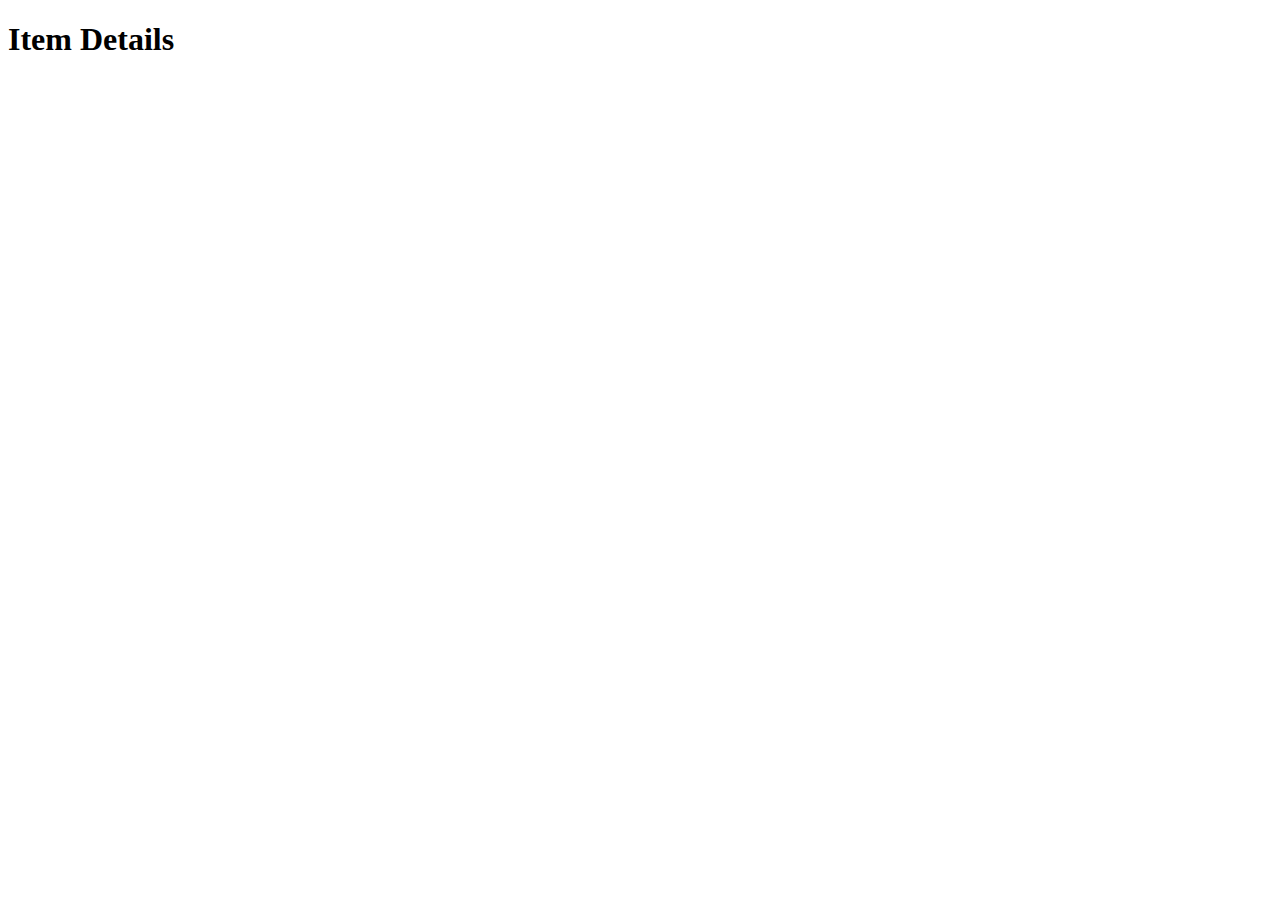
==== app/templates/all_items.html @ 999d1170 "adjust styles.css and app.py by add def all_items,def get_crawled_items and html file(index_save.htm" ====
<!DOCTYPE html>
<html lang="en">
<head>
    <meta charset="UTF-8">
    <meta name="viewport" content="width=device-width, initial-scale=1.0">
    <title>All Items</title>
    <link rel="stylesheet" href="style.css"> <!-- Link to your CSS file -->
    <style>
        .item-list {
            display: flex;
            flex-wrap: wrap; /* Allow items to wrap into the next line */
            gap: 16px; /* Space between boxes */
        }
        .item {
            border: 1px solid #ccc; /* Border for each item box */
            border-radius: 8px; /* Rounded corners */
            padding: 16px; /* Space inside the box */
            width: calc(25% - 16px); /* 4 boxes per row with gap */
            box-sizing: border-box; /* Include padding in width */
        }
        img {
            max-width: 100%; /* Responsive image */
            height: auto; /* Maintain aspect ratio */
        }
    </style>
</head>
<body>
    <h1>Item Details</h1>
    <div class="item-list" id="itemList"></div>

    <script>
        // Fetch the crawled data from the backend
        fetch('/get-crawled-items')
            .then(response => response.json())
            .then(items => {
                // Get the container for the item list
                const itemList = document.getElementById('itemList');
                itemList.innerHTML = ''; // Clear any existing items

                // Iterate over each item and create HTML to display it
                items.forEach(item => {
                    const itemDiv = document.createElement('div');
                    itemDiv.className = 'item';
                    itemDiv.innerHTML = `
                        <h2>${item.name}</h2>
                        <p><strong>URL:</strong> <a href="${item.url}">${item.url}</a></p>
                        <p><strong>Rarity:</strong> ${item.rarity}</p>
                        <p><strong>Renewable:</strong> ${item.renewable}</p>
                        <p><strong>Stackable:</strong> ${item.stackable}</p>
                        <img src="${item.image_url}" alt="${item.name}">
                    `;
                    itemList.appendChild(itemDiv);
                });
            })
            .catch(error => {
                console.error('Error fetching items:', error);
            });
    </script>
</body>
</html>
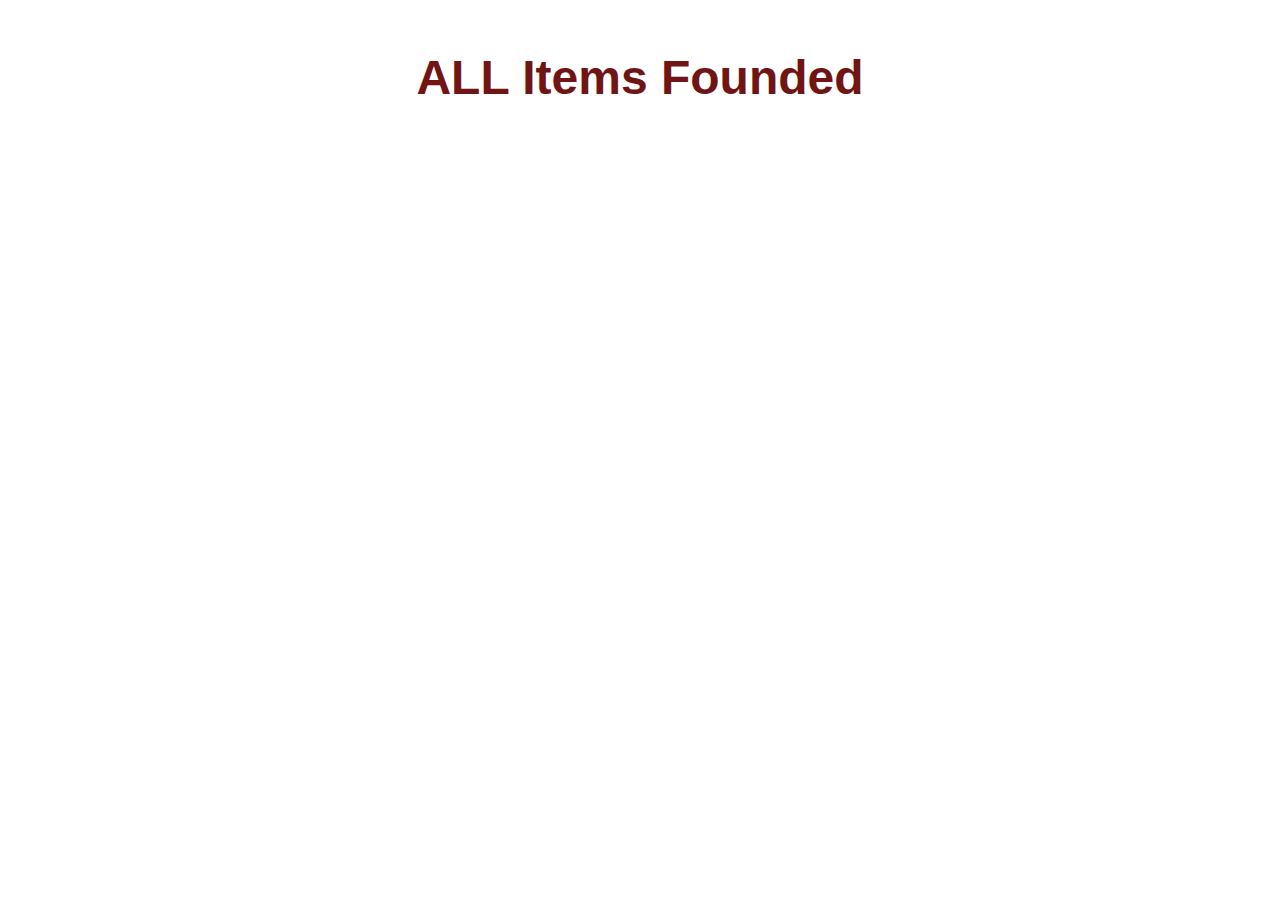
==== commit 498ae76c: "adjust font" ====
--- a/app/templates/all_items.html
+++ b/app/templates/all_items.html
@@ -4,7 +4,7 @@
     <meta charset="UTF-8">
     <meta name="viewport" content="width=device-width, initial-scale=1.0">
     <title>All Items</title>
-    <link rel="stylesheet" href="style.css"> <!-- Link to your CSS file -->
+    <link rel="stylesheet" href="../static/styles.css"> <!-- Link to your CSS file -->
     <style>
         .item-list {
             display: flex;
@@ -25,7 +25,7 @@
     </style>
 </head>
 <body>
-    <h1>Item Details</h1>
+    <h1>ALL Items Founded</h1>
     <div class="item-list" id="itemList"></div>
 
     <script>
--- a/app/static/styles.css
+++ b/app/static/styles.css
@@ -0,0 +1,15 @@
+@font-face {
+    font-family: 'Minecraftia';
+    src: url('../font/minecraftia/Minecraftia.ttf') format('truetype'); /* Using the TTF file */
+    /* Add other formats if available for better browser compatibility */
+    font-weight: normal;
+    font-style: normal;
+}
+
+h1 {
+    font-family: 'Minecraftia', sans-serif;        
+    font-size: 3em;
+    color: rgb(112, 20, 20);
+    text-align: center;
+    margin-top: 50px;
+}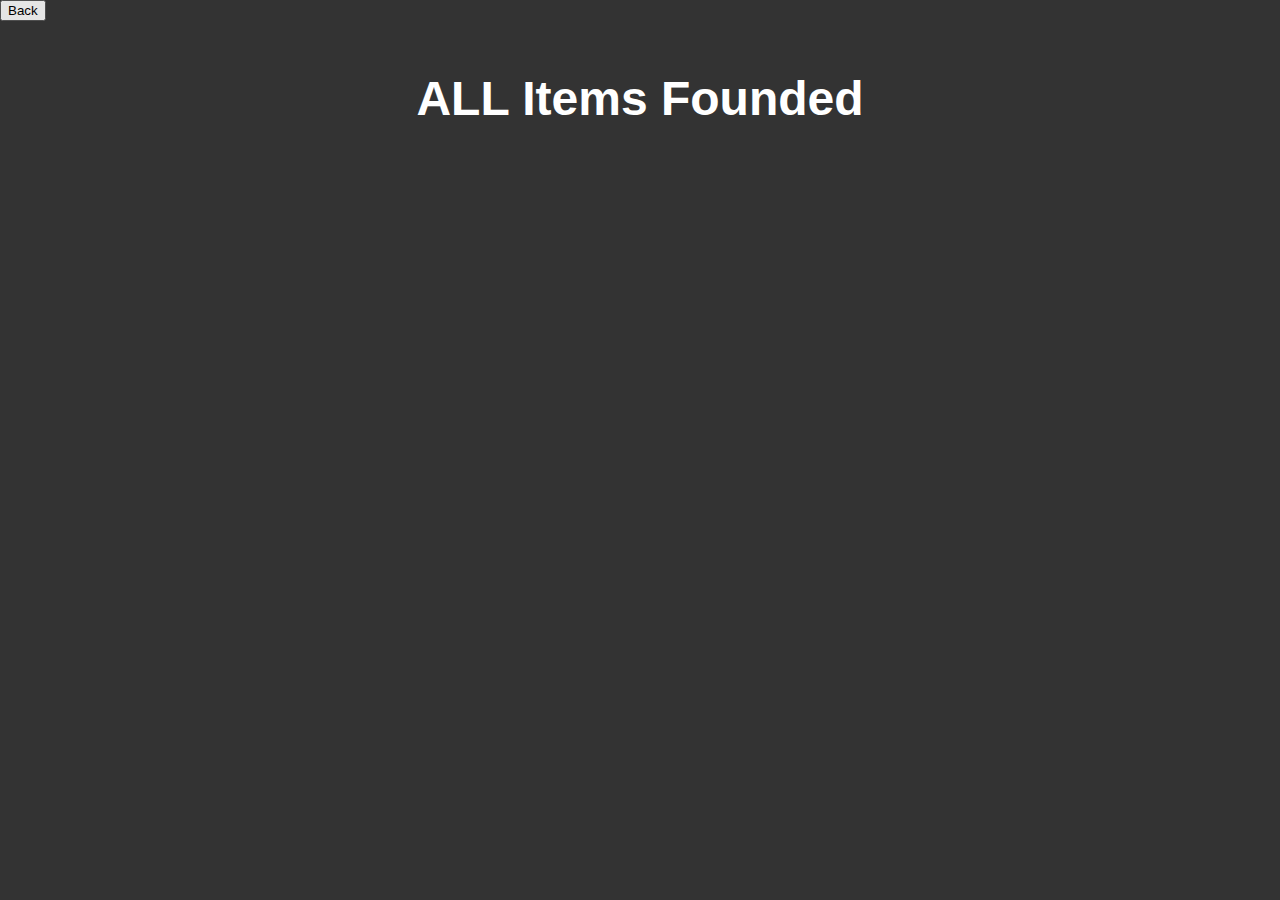
==== commit 6cbb8c4f: "update back and donwload" ====
--- a/app/templates/all_items.html
+++ b/app/templates/all_items.html
@@ -4,6 +4,14 @@
     <meta charset="UTF-8">
     <meta name="viewport" content="width=device-width, initial-scale=1.0">
     <title>All Items</title>
+    <div id="downloadBtn" style="display: none;">
+        <a href="/download">Download Item Lists</a>
+    </div>
+
+
+    <button onclick="backtofirstpage()">Back</button>
+
+
     <link rel="stylesheet" href="../static/styles.css"> <!-- Link to your CSS file -->
     <style>
         .item-list {
@@ -29,10 +37,17 @@
     <div class="item-list" id="itemList"></div>
 
     <script>
+            function backtofirstpage() {
+                window.location.href = "/";
+        }
         // Fetch the crawled data from the backend
+
+        
+
         fetch('/get-crawled-items')
             .then(response => response.json())
             .then(items => {
+                document.getElementById('downloadBtn').style.display = 'block';
                 // Get the container for the item list
                 const itemList = document.getElementById('itemList');
                 itemList.innerHTML = ''; // Clear any existing items
@@ -56,5 +71,6 @@
                 console.error('Error fetching items:', error);
             });
     </script>
+    
 </body>
 </html>
--- a/app/static/styles.css
+++ b/app/static/styles.css
@@ -1,15 +1,82 @@
 @font-face {
     font-family: 'Minecraftia';
-    src: url('../font/minecraftia/Minecraftia.ttf') format('truetype'); /* Using the TTF file */
+    src: url('./font/minecraftia/Minecraftia.ttf') format('truetype'); /* Using the TTF file */
     /* Add other formats if available for better browser compatibility */
     font-weight: normal;
     font-style: normal;
 }
 
 h1 {
-    font-family: 'Minecraftia', sans-serif;        
+    font-family: 'Minecraft', sans-serif;        
     font-size: 3em;
-    color: rgb(112, 20, 20);
+    color: rgb(255, 255, 255);
     text-align: center;
     margin-top: 50px;
-}+    
+}
+
+body {
+    margin: 0;
+    font-family: 'Minecraft', sans-serif;
+    background-color: #333;
+}
+
+.homepage {
+    background-image: url('/image/Homepage.jpg');
+    background-size: cover;
+    height: 100vh;
+    display: flex;
+    flex-direction: column;
+    justify-content: center;
+    align-items: center;
+    color: white;
+}
+
+.container {
+   
+    /* background-color: rgba(0, 0, 0, 0.7);
+    box-shadow: 0px 0px 15px rgba(0, 0, 0, 0.5); */
+    padding: 20px;
+    border-radius: 8px;
+    text-align: center;
+    
+}
+
+
+
+.description {
+    font-size: 18px;
+    margin-bottom: 20px;
+}
+
+.item-input {
+    font-family: 'Minecraft', sans-serif;
+    padding: 10px;
+    font-size: 16px;
+    border: none;
+    border-radius: 5px;
+    margin-bottom: 10px;
+    width: 100%;
+}
+
+.search-btn, .credits-btn {
+    font-family: 'Minecraft', sans-serif;
+    padding: 10px 60px;
+    background-color: #444;
+    color: white;
+    border: none;
+    border-radius: 5px;
+    cursor: pointer;
+    font-size: 16px;
+    transition: background-color 0.3s;
+}
+
+.search-btn:hover, .credits-btn:hover {
+    background-color: #555;
+}
+
+/* footer {
+    margin-top: 20px;
+    font-size: 12px;
+    text-align: center;
+} */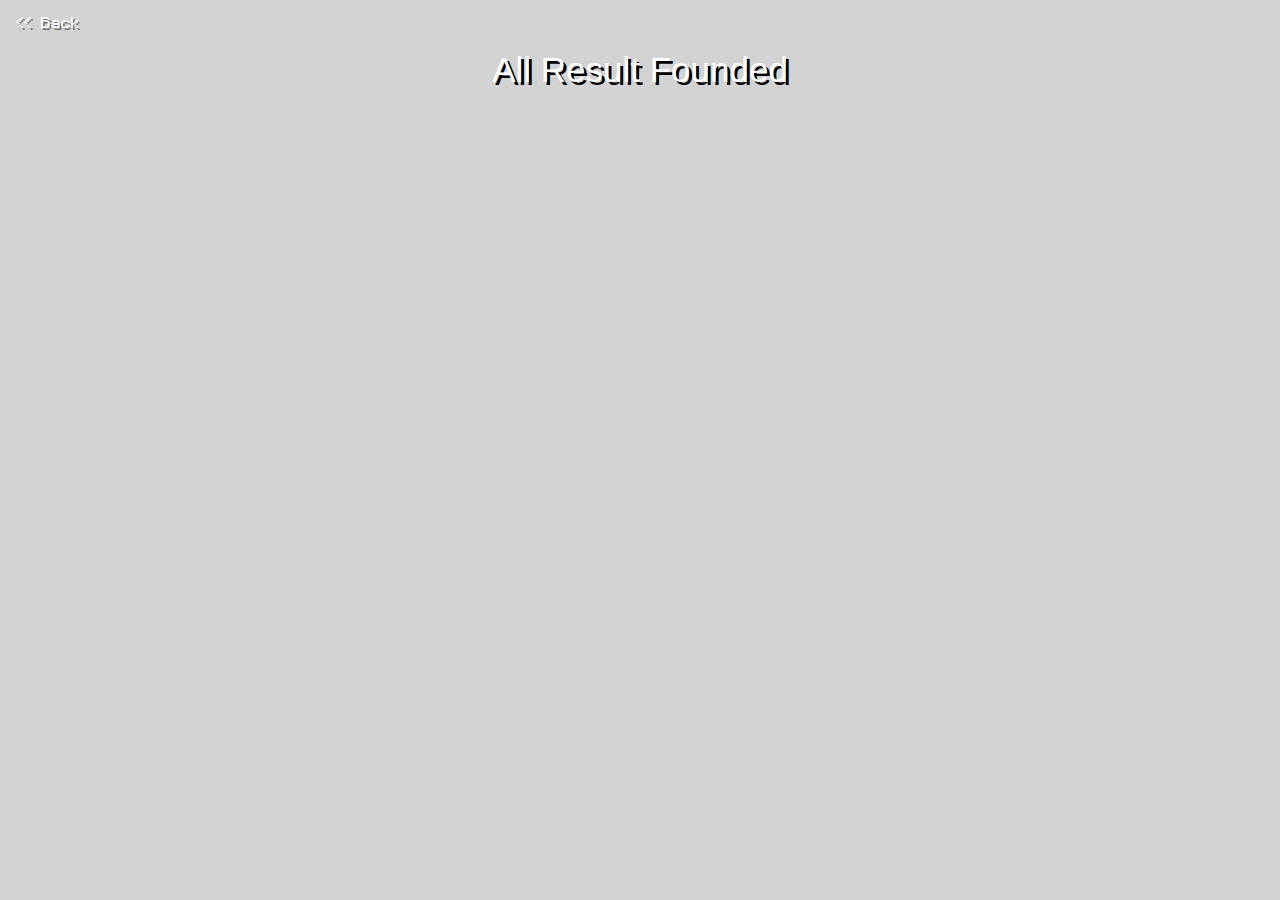
==== commit 9859efc5: "decorate_some_items_list" ====
--- a/app/templates/all_items.html
+++ b/app/templates/all_items.html
@@ -4,37 +4,165 @@
     <meta charset="UTF-8">
     <meta name="viewport" content="width=device-width, initial-scale=1.0">
     <title>All Items</title>
-    <div id="downloadBtn" style="display: none;">
-        <a href="/download">Download Item Lists</a>
-    </div>
-
-
-    <button onclick="backtofirstpage()">Back</button>
+    
 
 
     <link rel="stylesheet" href="../static/styles.css"> <!-- Link to your CSS file -->
     <style>
+        @font-face {
+            font-family: Minecraftia;
+            src: url([data-uri]);
+        }
+        body {
+            font-family: Minecraftia;
+            text-align: center;
+            background: url("https://static.wikia.nocookie.net/minecraft_gamepedia/images/f/f2/Dirt_background_BE1.png/") lightgray 50% / cover no-repeat;
+        }
+        .layout_item_list{
+            display: flex;
+            justify-content: center;
+            padding: 1% 8%;
+        }
         .item-list {
             display: flex;
             flex-wrap: wrap; /* Allow items to wrap into the next line */
-            gap: 16px; /* Space between boxes */
+            width: 100%;
+            flex-direction: row;
+            gap: 40px;
+        }
+        .item-list :hover{
+           opacity: 0.9;
+        }
+        .item-list a{
+            width: 260px;
+            height: 80px;
+            display: flex;
+            text-decoration: none;
+            color: #000000;
         }
         .item {
-            border: 1px solid #ccc; /* Border for each item box */
-            border-radius: 8px; /* Rounded corners */
-            padding: 16px; /* Space inside the box */
-            width: calc(25% - 16px); /* 4 boxes per row with gap */
-            box-sizing: border-box; /* Include padding in width */
-        }
-        img {
-            max-width: 100%; /* Responsive image */
-            height: auto; /* Maintain aspect ratio */
+            display: flex;
+            width: 260px;
+            height: 80px;
+            padding: 1%;
+            flex-direction: row;
+            align-items: flex-start;
+            gap: 10px;
+            border-radius: 5px;
+            background: #C6C6C6;
+            box-shadow: 3px 3px 0px 0px #FEFEFE inset, 4px 4px 0px 0px rgba(0, 0, 0, 0.80);
+        }
+        .item .img{
+            display: flex;
+            align-items: center;
+            justify-content: center;
+            width: 80px;
+            height: 80px;
+            border-radius: 2px;
+            background: #8B8B8B;
+            box-shadow: -3px -3px 0px 0px #FEFEFE inset, 3px 3px 0px 0px #5A5A5A inset;
+        }   
+        .item .data{
+            display: flex;
+            flex-direction: column;
+            align-items: start;
+            height: 80px;
+            width: 175px;
+            font-size: 8px;
+            padding-left: 10px;
+
+        } 
+        .item .data p{
+            margin: 2px;
+            display: flex;
+            /* border: 1px solid black; */
+            text-align: left;
+        } 
+         
+        .item .img img{
+            width: 60%;
+            height: 60%;
+            object-fit:contain;
+        }
+        .Title{
+            color: #FFF;
+            text-align: center;
+            font-size: 35px;
+            font-style: normal;
+            font-weight: 300;
+            line-height: normal;
+            text-shadow: 3px 3px #000000;
+            flex:7
+        }
+        #downloadBtn{
+            padding-top: 10px;
+            font-size: 16px;
+            display: flex;
+            width: 230px;
+            height: 35px;   
+            justify-content: center;
+            align-items: center;
+            text-align: center;
+            gap: 10px;
+            flex-shrink: 0;
+            border: 4px solid #0D0E07;
+            background: #6E6E6D;
+            box-shadow: 0px 2px 2px 0px rgba(0, 0, 0, 0.25), 3.5px 3.5px 0.75px 0px rgba(50, 49, 49, 0.25) inset, -5px -5px 0.75px 0px rgba(0, 0, 0, 0.25) inset;
+        }
+        .link_load{
+            text-decoration: none;
+            color: white;
+            text-shadow: 2px 2px #00000078;
+        }
+        .link_load:hover{
+            opacity: 0.9;
+        }
+        .layout_title{
+            display: flex;
+            justify-content: space-between;
+        }
+        .back{
+            flex:3;
+            display: flex;
+            justify-content: flex-start;
+            align-items: self-start;
+            padding:10px
+        }
+        .back button{
+            font-family: Minecraftia;
+            background: none; /* Removes background */
+            border: none; /* Removes border */
+            color: white;
+            text-shadow: 2px 2px #00000078;
+        }
+        .button_csv_layout{
+            flex:3;
+            display: flex;
+            justify-content: flex-end;
+            padding:10px
+        }
+        .button_back_layout{
+            flex:3;
+            display: flex;
+            justify-content: flex-end;  
+            padding:10px
         }
     </style>
 </head>
 <body>
-    <h1>ALL Items Founded</h1>
-    <div class="item-list" id="itemList"></div>
+    <div class="layout_title">
+        <div class="back" ><button onclick="backtofirstpage()">&lt;&lt; Back</button></div>
+        <h1 class="Title">All Result Founded</h1>
+        <div class="button_csv_layout">
+            <a href="/download" class="link_load"><div id="downloadBtn" style="display: none;">Download .CSV</div></a>
+        </div>
+    </div>
+        
+
+
+    <div class="layout_item_list">
+        <div class="item-list" id="itemList"></div>
+    </div>
 
     <script>
             function backtofirstpage() {
@@ -57,12 +185,17 @@
                     const itemDiv = document.createElement('div');
                     itemDiv.className = 'item';
                     itemDiv.innerHTML = `
-                        <h2>${item.name}</h2>
-                        <p><strong>URL:</strong> <a href="${item.url}">${item.url}</a></p>
-                        <p><strong>Rarity:</strong> ${item.rarity}</p>
-                        <p><strong>Renewable:</strong> ${item.renewable}</p>
-                        <p><strong>Stackable:</strong> ${item.stackable}</p>
-                        <img src="${item.image_url}" alt="${item.name}">
+                        <a href="${item.url}">
+                            <div class='img'>
+                                <img src="${item.image_url}" alt="${item.name}">
+                            </div>
+                            <div class='data'>
+                                <p>${item.name}</p>
+                                <p>Rarity: ${item.rarity}</p>
+                                <p>Renewable: ${item.renewable}</p>
+                                <p>Stackable: ${item.stackable}</p>
+                            </div>
+                        </a>
                     `;
                     itemList.appendChild(itemDiv);
                 });
@@ -71,6 +204,11 @@
                 console.error('Error fetching items:', error);
             });
     </script>
-    
+    <a href="" style="text-decoration: none; justify-content: center; align-items: center;"></a>
 </body>
 </html>
+<!-- <h2>${item.name}</h2>
+                            <p><strong>URL:</strong> <a href="${item.url}">${item.url}</a></p>
+                            <p><strong>Rarity:</strong> ${item.rarity}</p>
+                            <p><strong>Renewable:</strong> ${item.renewable}</p>
+                            <p><strong>Stackable:</strong> ${item.stackable}</p> -->
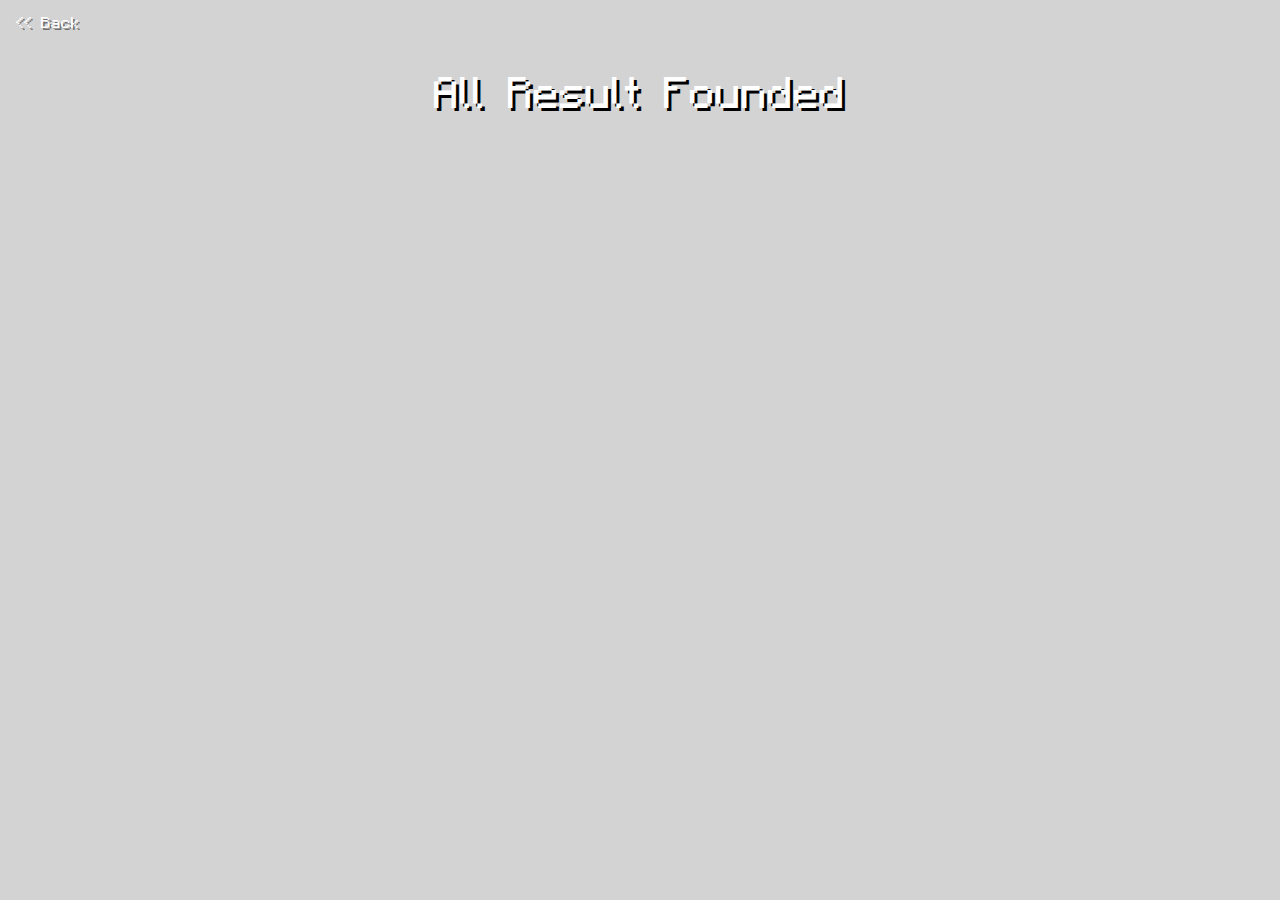
==== commit 965cbd67: "fix(font): fix minecraft font not displayed on index and about." ====
--- a/app/templates/all_items.html
+++ b/app/templates/all_items.html
@@ -4,7 +4,7 @@
     <meta charset="UTF-8">
     <meta name="viewport" content="width=device-width, initial-scale=1.0">
     <title>All Items</title>
-    
+
 
 
     <link rel="stylesheet" href="../static/styles.css"> <!-- Link to your CSS file -->
--- a/app/static/styles.css
+++ b/app/static/styles.css
@@ -1,23 +1,37 @@
 @font-face {
     font-family: 'Minecraftia';
-    src: url('./font/minecraftia/Minecraftia.ttf') format('truetype'); /* Using the TTF file */
+    src: url('../font/minecraftia/Minecraftia.ttf') format('truetype'); /* Using the TTF file */
     /* Add other formats if available for better browser compatibility */
     font-weight: normal;
     font-style: normal;
 }
 
+* {
+    font-family: 'Minecraftia', sans-serif;
+}
+
 h1 {
-    font-family: 'Minecraft', sans-serif;        
-    font-size: 3em;
+
+    font-size: 48px;
     color: rgb(255, 255, 255);
     text-align: center;
-    margin-top: 50px;
-    
+    margin-top: 64px;
+    margin-bottom: 0;
+    line-height: normal;
+    font-weight: 400;
+}
+
+p {
+    color: #FFF;
+    text-align: center;
+    font-size: 30px;
+    font-style: normal;
+    font-weight: 400;
 }
 
 body {
     margin: 0;
-    font-family: 'Minecraft', sans-serif;
+
     background-color: #333;
 }
 
@@ -32,51 +46,79 @@
     color: white;
 }
 
+.member_container{
+    border-radius: 10px;
+    background: rgba(171, 167, 167, 0.50);
+    margin-left: 150px;
+    margin-right: 150px;
+}
+
 .container {
    
     /* background-color: rgba(0, 0, 0, 0.7);
     box-shadow: 0px 0px 15px rgba(0, 0, 0, 0.5); */
-    padding: 20px;
-    border-radius: 8px;
+    padding: 18px 72px;
+    border-radius: 6px;
     text-align: center;
+
     
 }
 
-
+.action{
+    display: flex;
+    flex-direction: column;
+    align-items: center;
+    gap: 35px;
+}
 
 .description {
-    font-size: 18px;
-    margin-bottom: 20px;
+    margin-top: 0;
+    /* margin-bottom: 20px; */
+    align-items: center;
+    font-weight: 400;
 }
 
 .item-input {
-    font-family: 'Minecraft', sans-serif;
-    padding: 10px;
-    font-size: 16px;
-    border: none;
-    border-radius: 5px;
-    margin-bottom: 10px;
-    width: 100%;
+
+    text-align: center;
+    font-size: 32px;
+    border-radius: 6px;
+    background: rgba(55, 53, 54, 0.90);
+    border: 4px solid #000;
+    font-weight: 400;
+    padding: 18px 72px;
 }
 
+::placeholder {
+    font-size: 1em;
+    color: white;
+  }
+
 .search-btn, .credits-btn {
-    font-family: 'Minecraft', sans-serif;
-    padding: 10px 60px;
-    background-color: #444;
+
+    padding: 16px 20px;
     color: white;
-    border: none;
     border-radius: 5px;
     cursor: pointer;
-    font-size: 16px;
+    font-size: 32px;
+    font-weight: 400;
+    text-shadow: 0 4px 4px rgba(0, 0, 0, 0.95);
     transition: background-color 0.3s;
+
+    height: 90px;
+    width: 576px;
+    gap: 10px;
+    border: 4px solid #0D0E07;
+    background: #6E6E6D;
+    box-shadow: 0 4px 4px 0 rgba(0, 0, 0, 0.25), 7px 7px 1.5px 0 rgba(50, 49, 49, 0.25) inset, -10px -10px 1.5px 0 rgba(0, 0, 0, 0.25) inset;
 }
 
 .search-btn:hover, .credits-btn:hover {
     background-color: #555;
 }
 
-/* footer {
+.footer {
     margin-top: 20px;
-    font-size: 12px;
+    font-size: 16px;
     text-align: center;
-} */+}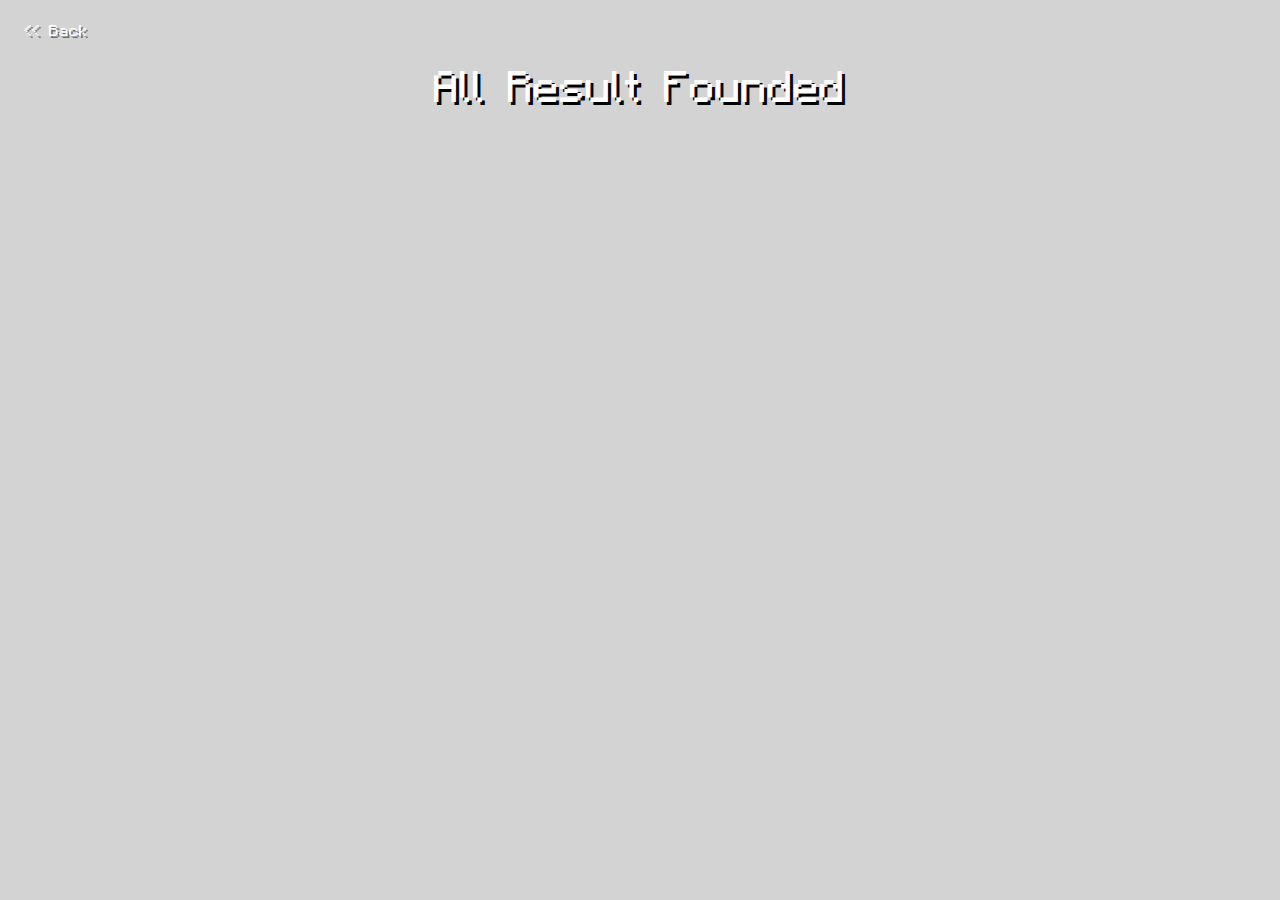
==== commit 6488787b: "add style2.css to use in all_items.html and expand height of data box in all_items.html cause have s" ====
--- a/app/templates/all_items.html
+++ b/app/templates/all_items.html
@@ -7,7 +7,7 @@
 
 
 
-    <link rel="stylesheet" href="../static/styles.css"> <!-- Link to your CSS file -->
+    <link rel="stylesheet" href="../static/styles2.css"> <!-- Link to your CSS file -->
     <style>
         @font-face {
             font-family: Minecraftia;
@@ -43,7 +43,7 @@
         .item {
             display: flex;
             width: 260px;
-            height: 80px;
+            height: 90px;
             padding: 1%;
             flex-direction: row;
             align-items: flex-start;
--- a/app/static/styles2.css
+++ b/app/static/styles2.css
@@ -0,0 +1,15 @@
+@font-face {
+    font-family: 'Minecraftia';
+    src: url('../font/minecraftia/Minecraftia.ttf') format('truetype'); /* Using the TTF file */
+    /* Add other formats if available for better browser compatibility */
+    font-weight: normal;
+    font-style: normal;
+}
+
+h1 {
+    font-family: 'Minecraftia', sans-serif;        
+    font-size: 3em;
+    color: rgb(112, 20, 20);
+    text-align: center;
+    margin-top: 50px;
+}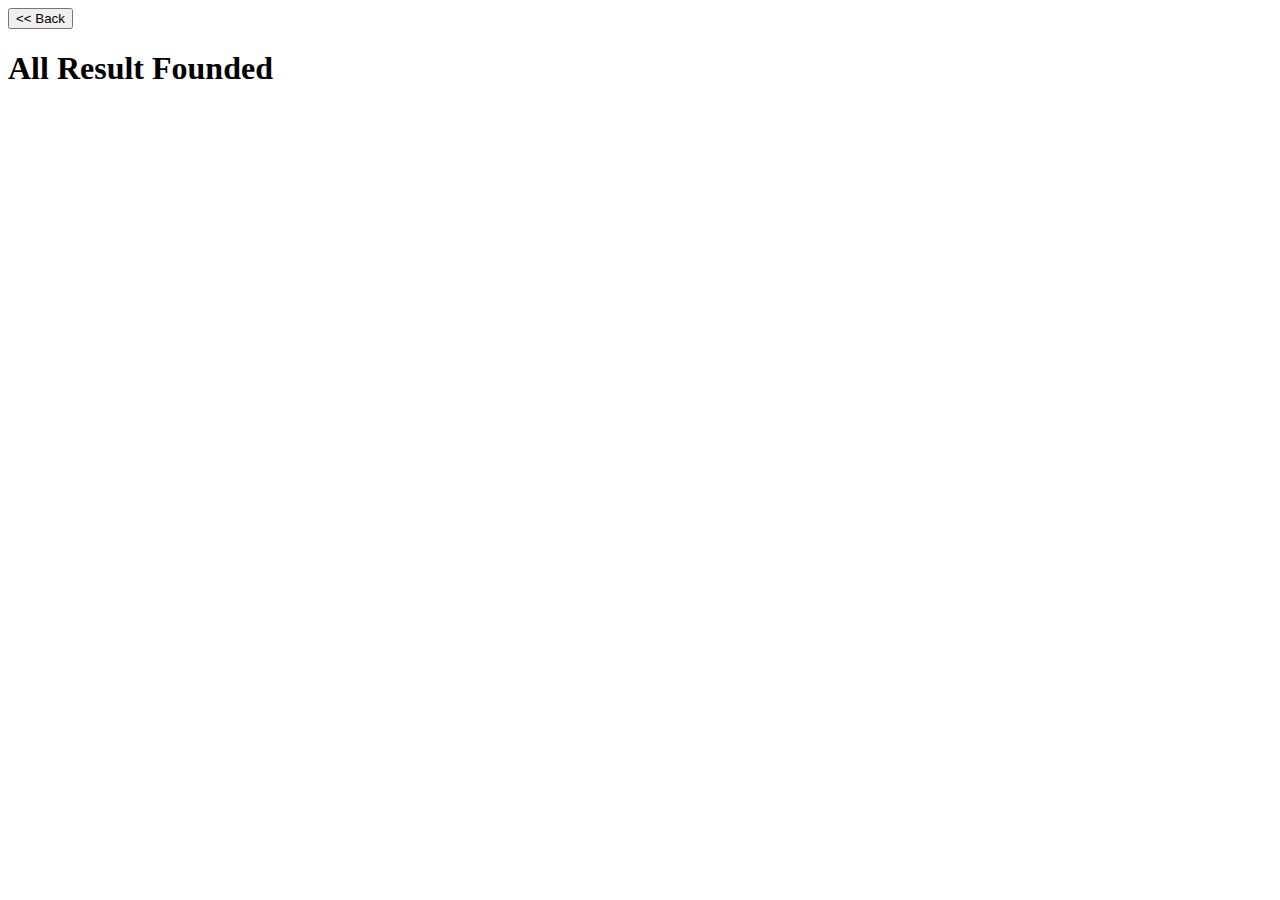
==== commit 733b4654: "feat(csv): no more crawl before export" ====
--- a/app/templates/all_items.html
+++ b/app/templates/all_items.html
@@ -4,150 +4,8 @@
     <meta charset="UTF-8">
     <meta name="viewport" content="width=device-width, initial-scale=1.0">
     <title>All Items</title>
+    <link rel="stylesheet" href="{{ url_for('static', filename='styles2.css') }}">
 
-
-
-    <link rel="stylesheet" href="../static/styles2.css"> <!-- Link to your CSS file -->
-    <style>
-        @font-face {
-            font-family: Minecraftia;
-            src: url([data-uri]);
-        }
-        body {
-            font-family: Minecraftia;
-            text-align: center;
-            background: url("https://static.wikia.nocookie.net/minecraft_gamepedia/images/f/f2/Dirt_background_BE1.png/") lightgray 50% / cover no-repeat;
-        }
-        .layout_item_list{
-            display: flex;
-            justify-content: center;
-            padding: 1% 8%;
-        }
-        .item-list {
-            display: flex;
-            flex-wrap: wrap; /* Allow items to wrap into the next line */
-            width: 100%;
-            flex-direction: row;
-            gap: 40px;
-        }
-        .item-list :hover{
-           opacity: 0.9;
-        }
-        .item-list a{
-            width: 260px;
-            height: 80px;
-            display: flex;
-            text-decoration: none;
-            color: #000000;
-        }
-        .item {
-            display: flex;
-            width: 260px;
-            height: 90px;
-            padding: 1%;
-            flex-direction: row;
-            align-items: flex-start;
-            gap: 10px;
-            border-radius: 5px;
-            background: #C6C6C6;
-            box-shadow: 3px 3px 0px 0px #FEFEFE inset, 4px 4px 0px 0px rgba(0, 0, 0, 0.80);
-        }
-        .item .img{
-            display: flex;
-            align-items: center;
-            justify-content: center;
-            width: 80px;
-            height: 80px;
-            border-radius: 2px;
-            background: #8B8B8B;
-            box-shadow: -3px -3px 0px 0px #FEFEFE inset, 3px 3px 0px 0px #5A5A5A inset;
-        }   
-        .item .data{
-            display: flex;
-            flex-direction: column;
-            align-items: start;
-            height: 80px;
-            width: 175px;
-            font-size: 8px;
-            padding-left: 10px;
-
-        } 
-        .item .data p{
-            margin: 2px;
-            display: flex;
-            /* border: 1px solid black; */
-            text-align: left;
-        } 
-         
-        .item .img img{
-            width: 60%;
-            height: 60%;
-            object-fit:contain;
-        }
-        .Title{
-            color: #FFF;
-            text-align: center;
-            font-size: 35px;
-            font-style: normal;
-            font-weight: 300;
-            line-height: normal;
-            text-shadow: 3px 3px #000000;
-            flex:7
-        }
-        #downloadBtn{
-            padding-top: 10px;
-            font-size: 16px;
-            display: flex;
-            width: 230px;
-            height: 35px;   
-            justify-content: center;
-            align-items: center;
-            text-align: center;
-            gap: 10px;
-            flex-shrink: 0;
-            border: 4px solid #0D0E07;
-            background: #6E6E6D;
-            box-shadow: 0px 2px 2px 0px rgba(0, 0, 0, 0.25), 3.5px 3.5px 0.75px 0px rgba(50, 49, 49, 0.25) inset, -5px -5px 0.75px 0px rgba(0, 0, 0, 0.25) inset;
-        }
-        .link_load{
-            text-decoration: none;
-            color: white;
-            text-shadow: 2px 2px #00000078;
-        }
-        .link_load:hover{
-            opacity: 0.9;
-        }
-        .layout_title{
-            display: flex;
-            justify-content: space-between;
-        }
-        .back{
-            flex:3;
-            display: flex;
-            justify-content: flex-start;
-            align-items: self-start;
-            padding:10px
-        }
-        .back button{
-            font-family: Minecraftia;
-            background: none; /* Removes background */
-            border: none; /* Removes border */
-            color: white;
-            text-shadow: 2px 2px #00000078;
-        }
-        .button_csv_layout{
-            flex:3;
-            display: flex;
-            justify-content: flex-end;
-            padding:10px
-        }
-        .button_back_layout{
-            flex:3;
-            display: flex;
-            justify-content: flex-end;  
-            padding:10px
-        }
-    </style>
 </head>
 <body>
     <div class="layout_title">
